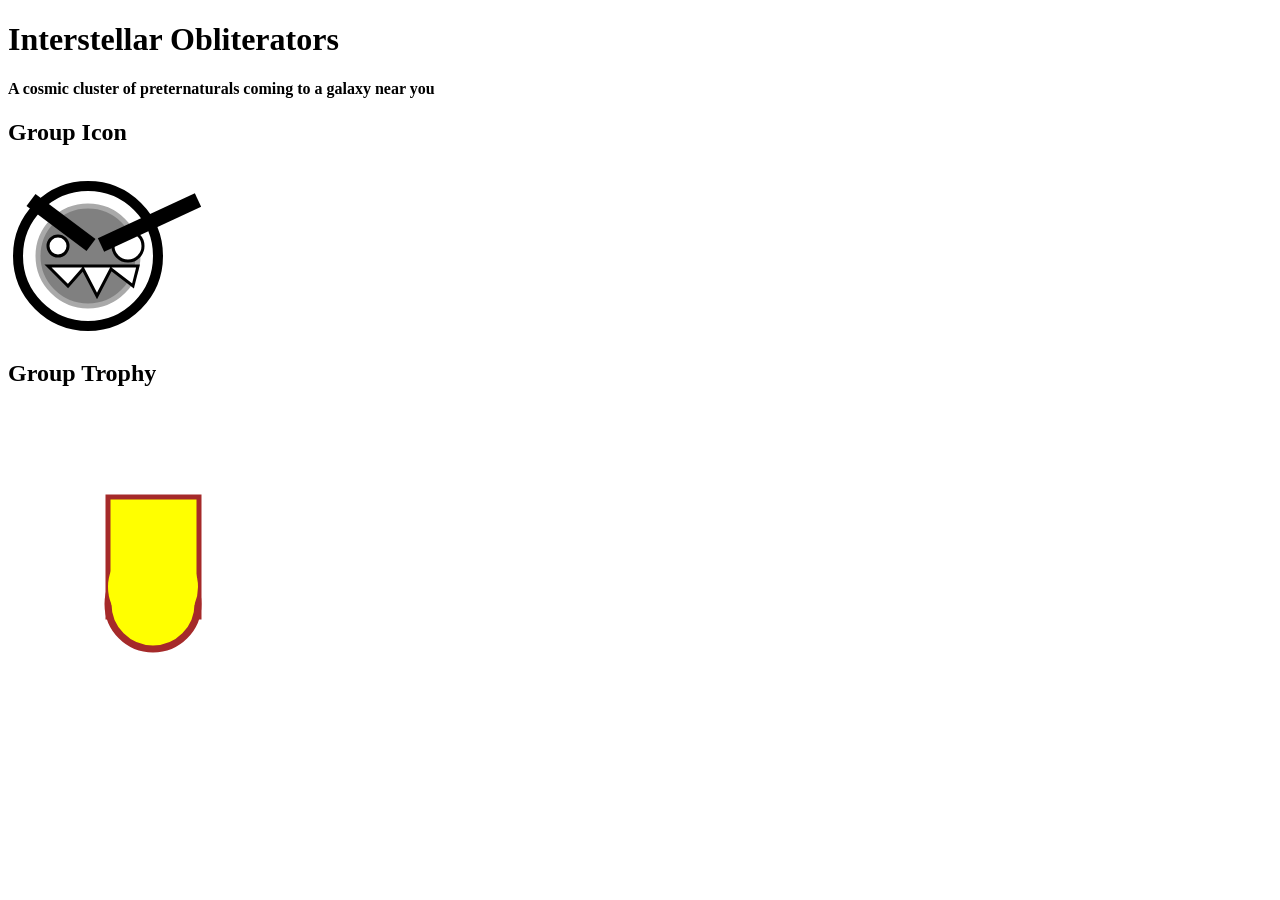
==== iconsstatscard.html @ ffd6f4cd "classdone" ====
<!DOCTYPE html>
<html lang="en">
<head>
  <meta charset="UTF-8" />
</head>
<body>
    <h1>Interstellar Obliterators</h1>
    <p1><h4>A cosmic cluster of preternaturals coming to a galaxy near you
    </h4></p1>
    <h2>Group Icon</h2>
      <svg width="200" height="170">
    <circle
      fill="white"
      stroke="black"
      stroke-width="10"
      r="70"
      cx="80"
      cy="90"
    />
     <circle
      fill="grey"
      stroke="darkgrey"
      stroke-width="5"
      r="50"
      cx="80"
      cy="90"
    />
    <polygon
    fill="white"
    stroke="black"
    stroke-width="3"
    points="
      40,100
      60,120
      75,103
      89,130
      103,103
      125,120
      130,100
    "
  />
  <circle
      fill="white"
      stroke="black"
      stroke-width="3"
      r="10"
      cx="50"
      cy="80"
    />
     <circle
      fill="white"
      stroke="black"
      stroke-width="3"
      r="15"
      cx="120"
      cy="80"
    />
     <line
    x1="23"
    y1="34"
    x2="83"
    y2="79"
    stroke="black"
    stroke-width="15"
  />

   <line
    x1="190"
    y1="34"
    x2="93"
    y2="79"
    stroke="black"
    stroke-width="15"
  />
  </svg>

  <p1><h2>Group Trophy</h2></p1>

  <svg width="200" height="300">
    <rect
    x="100"
    y="90"
    width="91"
    height="120"
    fill="yellow"
    stroke="brown"
    stroke-width="5"
  />
  <circle
      fill="yellow"
      stroke="brown"
      stroke-width="7"
      r="45"
      cx="145"
      cy="197"
    />
    <circle
      fill="yellow"
      stroke="none"
      r="45"
      cx="145"
      cy="180"
    />
  </svg>
  
</body>
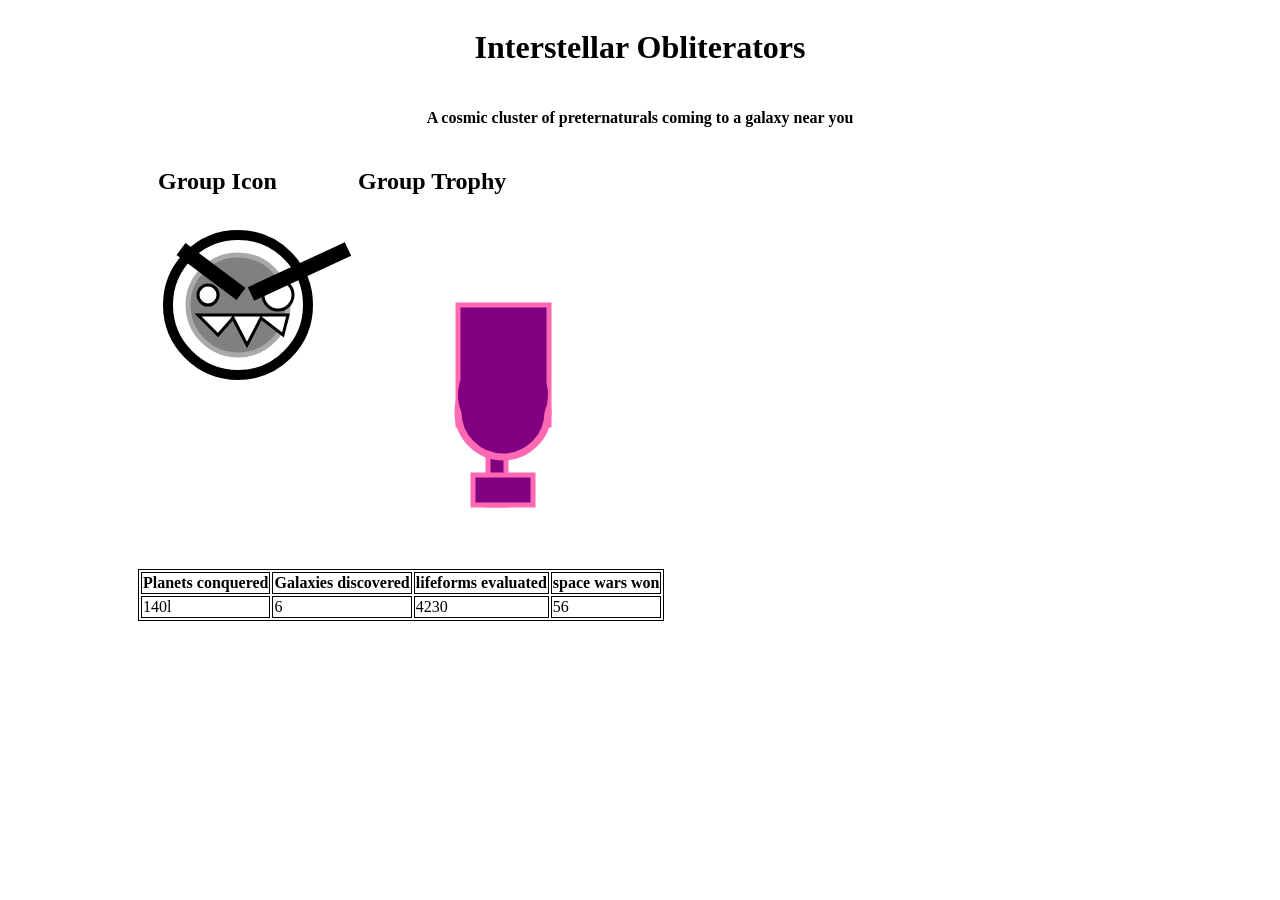
==== commit 3516dfe2: "man" ====
--- a/iconsstatscard.html
+++ b/iconsstatscard.html
@@ -2,105 +2,151 @@
 <html lang="en">
 <head>
   <meta charset="UTF-8" />
+  <link rel="stylesheet" href="styles.css">
 </head>
 <body>
-    <h1>Interstellar Obliterators</h1>
-    <p1><h4>A cosmic cluster of preternaturals coming to a galaxy near you
-    </h4></p1>
-    <h2>Group Icon</h2>
-      <svg width="200" height="170">
-    <circle
-      fill="white"
-      stroke="black"
-      stroke-width="10"
-      r="70"
-      cx="80"
-      cy="90"
-    />
-     <circle
-      fill="grey"
-      stroke="darkgrey"
-      stroke-width="5"
-      r="50"
-      cx="80"
-      cy="90"
-    />
-    <polygon
-    fill="white"
-    stroke="black"
-    stroke-width="3"
-    points="
-      40,100
-      60,120
-      75,103
-      89,130
-      103,103
-      125,120
-      130,100
-    "
-  />
-  <circle
-      fill="white"
-      stroke="black"
-      stroke-width="3"
-      r="10"
-      cx="50"
-      cy="80"
-    />
-     <circle
-      fill="white"
-      stroke="black"
-      stroke-width="3"
-      r="15"
-      cx="120"
-      cy="80"
-    />
-     <line
-    x1="23"
-    y1="34"
-    x2="83"
-    y2="79"
-    stroke="black"
-    stroke-width="15"
-  />
+ <div class="header">
+   <div class="title">
+     <h1>Interstellar Obliterators</h1>
+   </div>
+   <div class="bio">
+     <p1><h4>A cosmic cluster of preternaturals coming to a galaxy near you
+     </h4></p1>
+   </div>
+ </div>
+  <div class="images">
+      <div class="icon">
+        <h2>Group Icon</h2>
+          <svg width="200" height="170">
+        <circle
+          fill="white"
+          stroke="black"
+          stroke-width="10"
+          r="70"
+          cx="80"
+          cy="90"
+        />
+        <circle
+          fill="grey"
+          stroke="darkgrey"
+          stroke-width="5"
+          r="50"
+          cx="80"
+          cy="90"
+        />
+        <polygon
+        fill="white"
+        stroke="black"
+        stroke-width="3"
+        points="
+          40,100
+          60,120
+          75,103
+          89,130
+          103,103
+          125,120
+          130,100
+        "
+      />
+      <circle
+          fill="white"
+          stroke="black"
+          stroke-width="3"
+          r="10"
+          cx="50"
+          cy="80"
+        />
+        <circle
+          fill="white"
+          stroke="black"
+          stroke-width="3"
+          r="15"
+          cx="120"
+          cy="80"
+        />
+        <line
+        x1="23"
+        y1="34"
+        x2="83"
+        y2="79"
+        stroke="black"
+        stroke-width="15"
+      />
 
-   <line
-    x1="190"
-    y1="34"
-    x2="93"
-    y2="79"
-    stroke="black"
-    stroke-width="15"
-  />
-  </svg>
+        <line
+        x1="190"
+        y1="34"
+        x2="93"
+        y2="79"
+        stroke="black"
+        stroke-width="15"
+      />
+      </svg>
+    </div>
 
-  <p1><h2>Group Trophy</h2></p1>
+    <div class="trophy">
+      <p1><h2>Group Trophy</h2></p1>
 
-  <svg width="200" height="300">
-    <rect
-    x="100"
-    y="90"
-    width="91"
-    height="120"
-    fill="yellow"
-    stroke="brown"
-    stroke-width="5"
-  />
-  <circle
-      fill="yellow"
-      stroke="brown"
-      stroke-width="7"
-      r="45"
-      cx="145"
-      cy="197"
-    />
-    <circle
-      fill="yellow"
-      stroke="none"
-      r="45"
-      cx="145"
-      cy="180"
-    />
-  </svg>
-  
-</body>+      <svg width="200" height="300">
+      
+          <rect
+        x="130"
+        y="190"
+        width="18"
+        height="100"
+        fill="purple"
+        stroke="hotpink"
+        stroke-width="5"
+      />
+          <rect
+        x="115"
+        y="260"
+        width="60"
+        height="30"
+        fill="purple"
+        stroke="hotpink"
+        stroke-width="5"
+      />
+        <rect
+        x="100"
+        y="90"
+        width="91"
+        height="120"
+        fill="purple"
+        stroke="hotpink"
+        stroke-width="5"
+      />
+      <circle
+          fill="purple"
+          stroke="hotpink"
+          stroke-width="7"
+          r="45"
+          cx="145"
+          cy="197"
+        />
+        <circle
+          fill="purple"
+          stroke="none"
+          r="45"
+          cx="145"
+          cy="180"
+        />
+      </svg>
+    </div>
+  </div>
+</body>
+
+<table>
+  <tr>
+    <th>Planets conquered</th>
+    <th>Galaxies discovered</th>
+    <th>lifeforms evaluated</th>
+    <th>space wars won</th>
+  </tr>
+  <tr>
+    <td>140l</td>
+    <td>6</td>
+    <td>4230</td>
+    <td>56</td>
+  </tr>
+</table>
--- a/styles.css
+++ b/styles.css
@@ -0,0 +1,30 @@
+
+.icon {
+    margin-left: 150px;
+   justify-content: center;
+}
+
+.header {
+    justify-content: center;
+}
+
+.title {
+    display: flex;
+    justify-content: center;
+}
+
+.bio {
+    display: flex;
+    justify-content: center;
+}
+
+
+table, td, th {
+  border: 1px solid black;
+  margin-top: 50px;
+  margin-left: 130px;
+}
+
+.images {
+    display: flex;
+}
